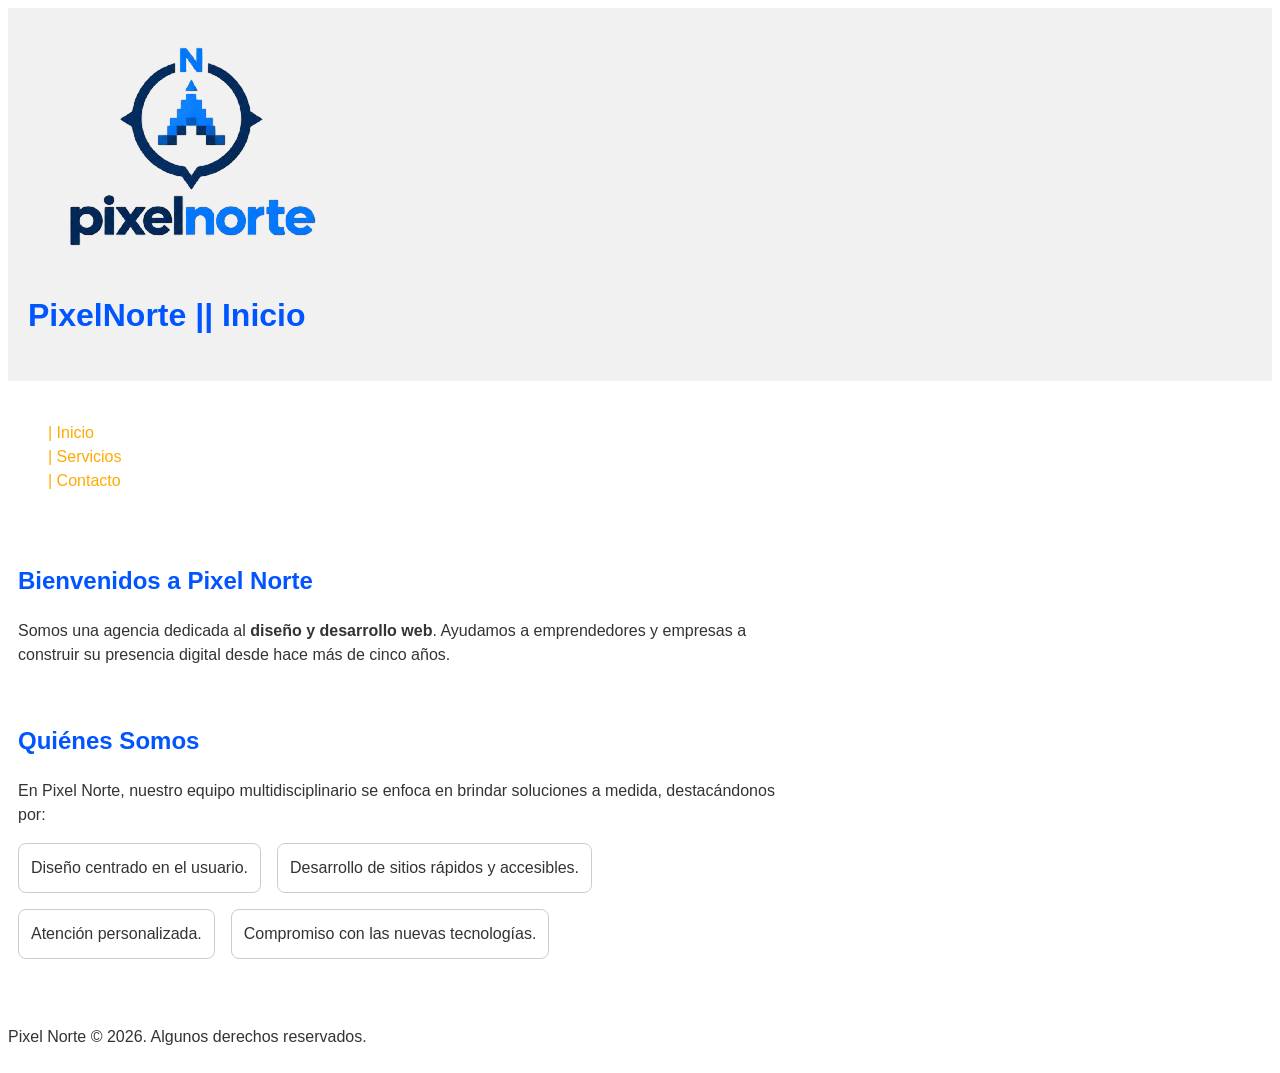
==== index.html @ 34733502 "Versión inicial del sitio de PixelNorte con estilos" ====
<!DOCTYPE html>
<html lang="es">
<head>
    <meta charset="UTF-8">
    <title>.:: Pixel Norte ::. || Inicio ||</title>
    <link rel="stylesheet" href="style.css">
</head>
<body>

    <header id="site-header">
        <img src="logo_pixel_norte.png" alt="Logo de Pixel Norte">
        <h1>PixelNorte || Inicio</h1>
    </header>

    <nav id="nav-principal">
        <ul>
            <li><a href="index.html">| Inicio </a></li>
            <li><a href="servicios.html">| Servicios</a></li>
            <li><a href="contacto.html">| Contacto </a></li>
        </ul>
    </nav>

    <main>
        <section id="bienvenida">
            <h2>Bienvenidos a Pixel Norte</h2>
            <p>Somos una agencia dedicada al <strong>diseño y desarrollo web</strong>. Ayudamos a emprendedores y empresas a construir su presencia digital desde hace más de cinco años.</p>
        </section>

        <section id="quienes-somos">
            <h2>Quiénes Somos</h2>
            <p>En Pixel Norte, nuestro equipo multidisciplinario se enfoca en brindar soluciones a medida, destacándonos por:</p>
            <ul>
                <li>Diseño centrado en el usuario.</li>
                <li>Desarrollo de sitios rápidos y accesibles.</li>
                <li>Atención personalizada.</li>
                <li>Compromiso con las nuevas tecnologías.</li>
            </ul>
        </section>
    </main>

    <footer id="site-footer">
        <p>Pixel Norte &copy; 2026. Algunos derechos reservados.</p>
    </footer>

</body>
</html>
---- style.css ----
/* Paleta PixelNorte
Principal: #f1f1f1
Secundario: #ffaa00
*/

* {
    box-sizing: border-box;
}

body {
    font-family: sans-serif;
    line-height: 1.5;
    color: #333;
    display: grid;
    grid-template-columns: 1fr;
    gap: 24px;
}

h1, h2 {
    color: #0055ff;
}

h1 { font-size: 2em; }
h2 { font-size: 1.5em; }

/* Header y navegación (Flexbox) */
#site-header {
    background-color: #f1f1f1;
    color: white;
    padding: 20px;
}

#nav-principal {
    display: flex;
    justify-content: space-between;
    align-items: center;
}

#nav-principal ul {
    list-style: none;
}

#nav-principal a {
    text-decoration: none;
    color: #ffaa00;
}

/* Inicio (box model + Flexbox) */
#bienvenida, #quienes-somos {
    padding: 10px;
    max-width: 800px;
}

#quienes-somos ul {
    display: flex;
    flex-wrap: wrap;
    gap: 16px;
    list-style: none;
    padding: 0;
}

#quienes-somos li {
    border: 1px solid #ccc;
    border-radius: 8px;
    padding: 12px;
}

/* Tabla */
#tabla-servicios {
    width: 100%;
    border-collapse: collapse;
}

#tabla-servicios th, #tabla-servicios td {
    padding: 10px;
    border: 1px solid #ccc;
}

#tabla-servicios th {
    background-color: #0055ff;
    color: white;
}

/* Form con Grid */
#formulario-contacto label {
    display: block;
}

#formulario-contacto input, 
#formulario-contacto select, 
#formulario-contacto textarea {
    width: 100%;
    padding: 8px;
    border: 1px solid #ccc;
    border-radius: 4px;
}

#formulario-contacto {
    display: grid;
    grid-template-columns: 1fr 1fr;
    gap: 12px;
}

#formulario-contacto .campo-ancho {
    grid-column: 1 / -1;
}
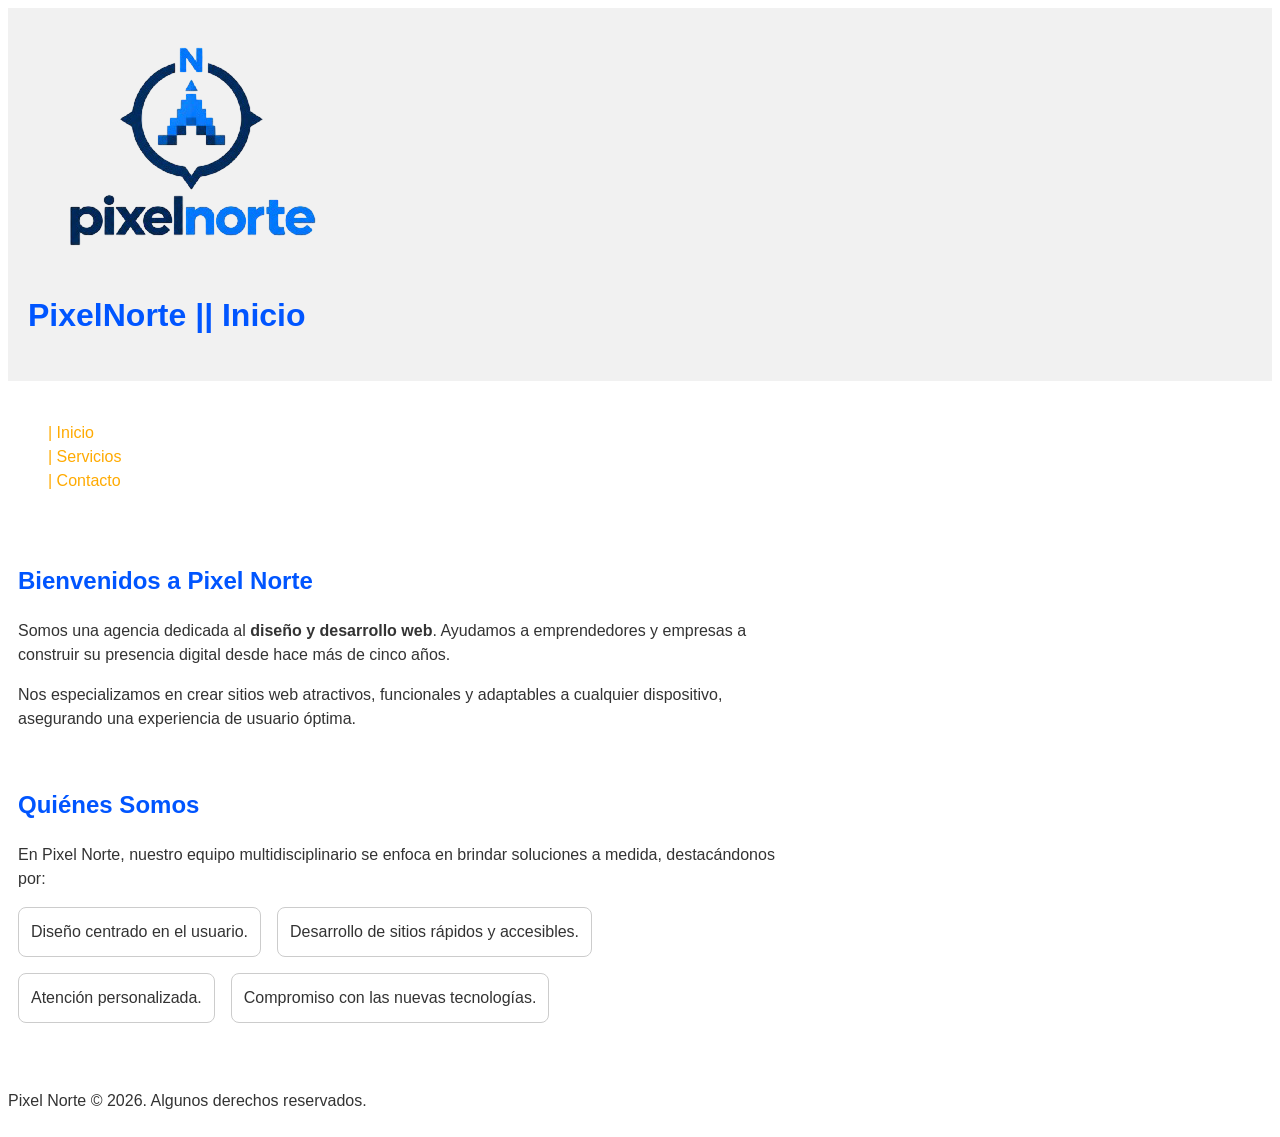
==== commit f8e6c644: "Agregar segundo parrafo seccion bienvenida" ====
--- a/index.html
+++ b/index.html
@@ -24,6 +24,7 @@
         <section id="bienvenida">
             <h2>Bienvenidos a Pixel Norte</h2>
             <p>Somos una agencia dedicada al <strong>diseño y desarrollo web</strong>. Ayudamos a emprendedores y empresas a construir su presencia digital desde hace más de cinco años.</p>
+            <p>Nos especializamos en crear sitios web atractivos, funcionales y adaptables a cualquier dispositivo, asegurando una experiencia de usuario óptima.</p>
         </section>
 
         <section id="quienes-somos">
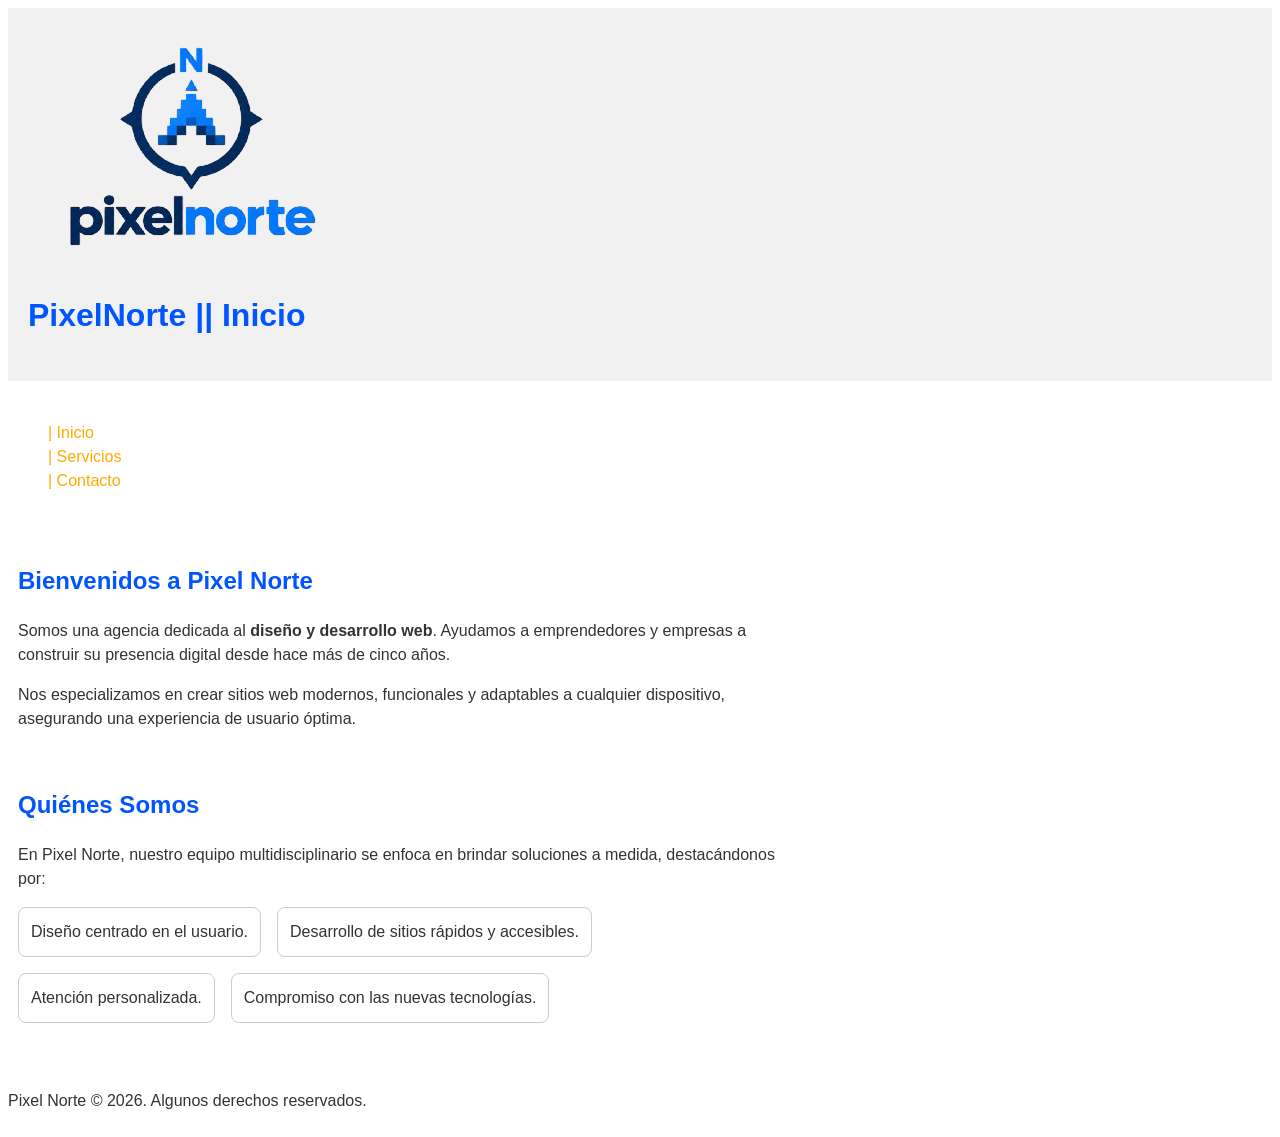
==== commit 27719d23: "agrega segundo parrafo en bienvenida" ====
--- a/index.html
+++ b/index.html
@@ -24,7 +24,7 @@
         <section id="bienvenida">
             <h2>Bienvenidos a Pixel Norte</h2>
             <p>Somos una agencia dedicada al <strong>diseño y desarrollo web</strong>. Ayudamos a emprendedores y empresas a construir su presencia digital desde hace más de cinco años.</p>
-            <p>Nos especializamos en crear sitios web atractivos, funcionales y adaptables a cualquier dispositivo, asegurando una experiencia de usuario óptima.</p>
+            <p>Nos especializamos en crear sitios web modernos, funcionales y adaptables a cualquier dispositivo, asegurando una experiencia de usuario óptima.</p>
         </section>
 
         <section id="quienes-somos">
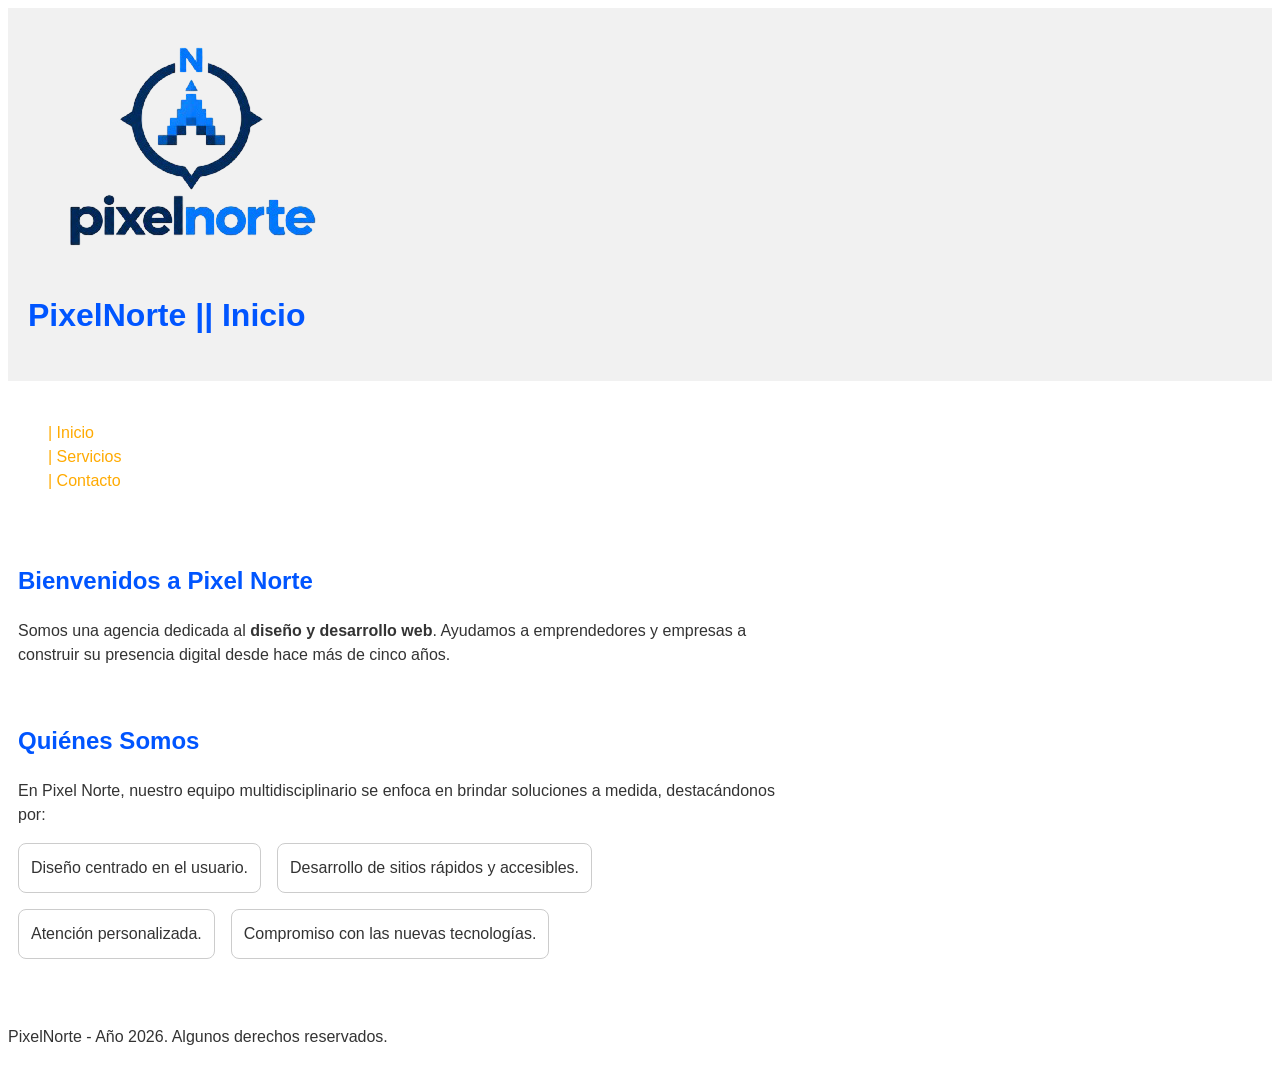
==== commit 2305d83e: "Actualizar copyleft en index" ====
--- a/index.html
+++ b/index.html
@@ -24,7 +24,6 @@
         <section id="bienvenida">
             <h2>Bienvenidos a Pixel Norte</h2>
             <p>Somos una agencia dedicada al <strong>diseño y desarrollo web</strong>. Ayudamos a emprendedores y empresas a construir su presencia digital desde hace más de cinco años.</p>
-            <p>Nos especializamos en crear sitios web modernos, funcionales y adaptables a cualquier dispositivo, asegurando una experiencia de usuario óptima.</p>
         </section>
 
         <section id="quienes-somos">
@@ -40,7 +39,7 @@
     </main>
 
     <footer id="site-footer">
-        <p>Pixel Norte &copy; 2026. Algunos derechos reservados.</p>
+        <p>PixelNorte - A&ntilde;o 2026. Algunos derechos reservados.</p>
     </footer>
 
 </body>
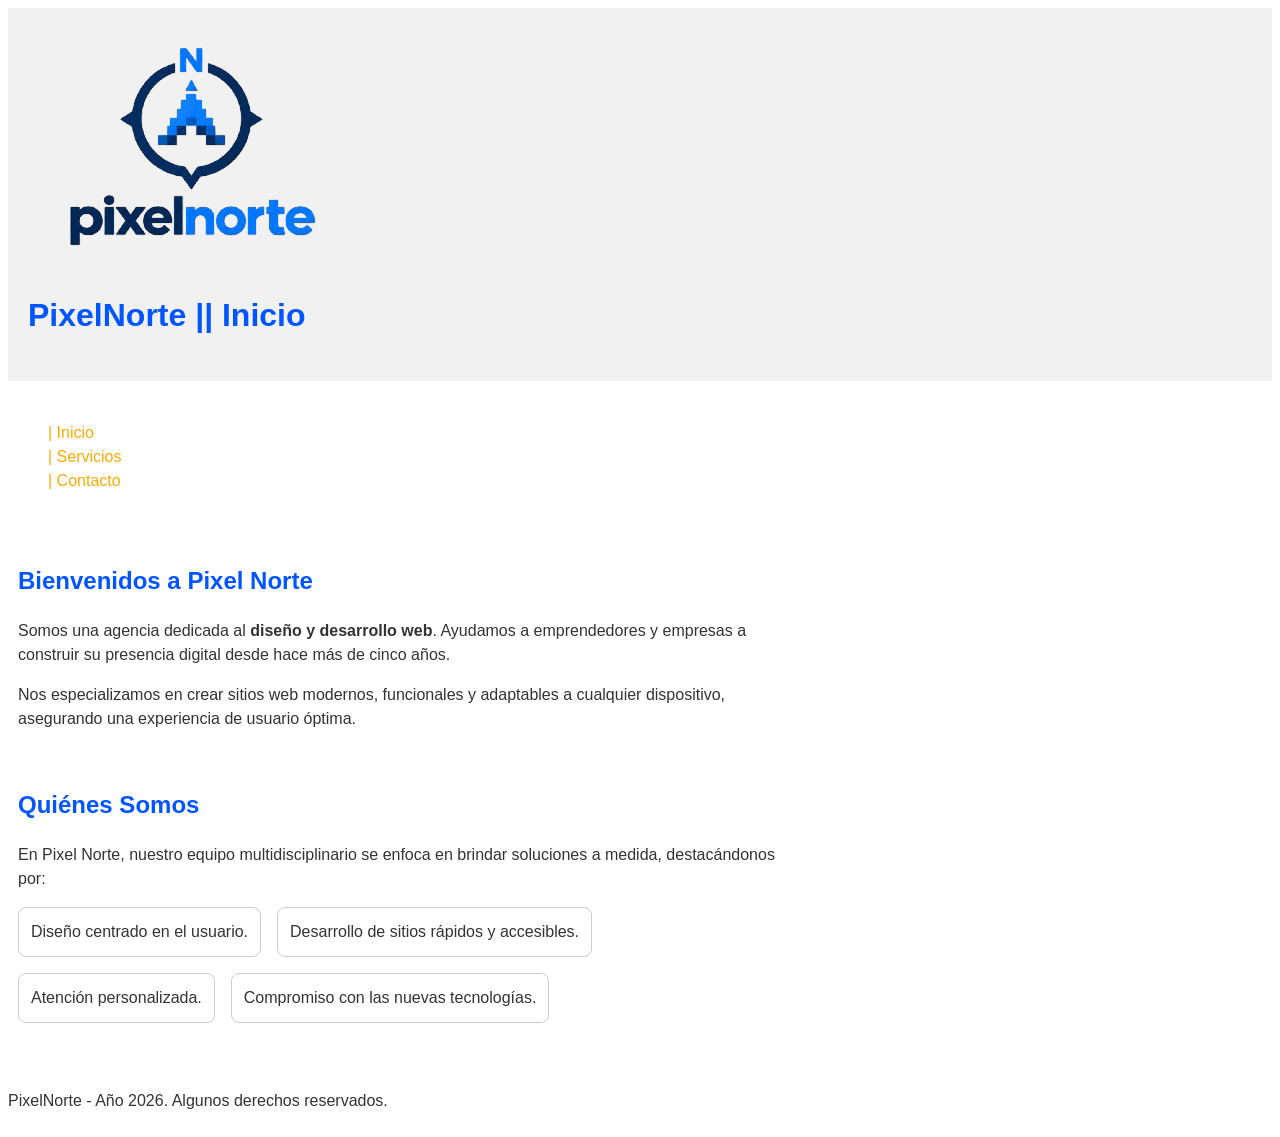
==== commit d753bb61: "Merge pull request #4 from nicont81/ramasugerida Actualizar copyleft en index.html" ====
--- a/index.html
+++ b/index.html
@@ -24,6 +24,7 @@
         <section id="bienvenida">
             <h2>Bienvenidos a Pixel Norte</h2>
             <p>Somos una agencia dedicada al <strong>diseño y desarrollo web</strong>. Ayudamos a emprendedores y empresas a construir su presencia digital desde hace más de cinco años.</p>
+            <p>Nos especializamos en crear sitios web modernos, funcionales y adaptables a cualquier dispositivo, asegurando una experiencia de usuario óptima.</p>
         </section>
 
         <section id="quienes-somos">
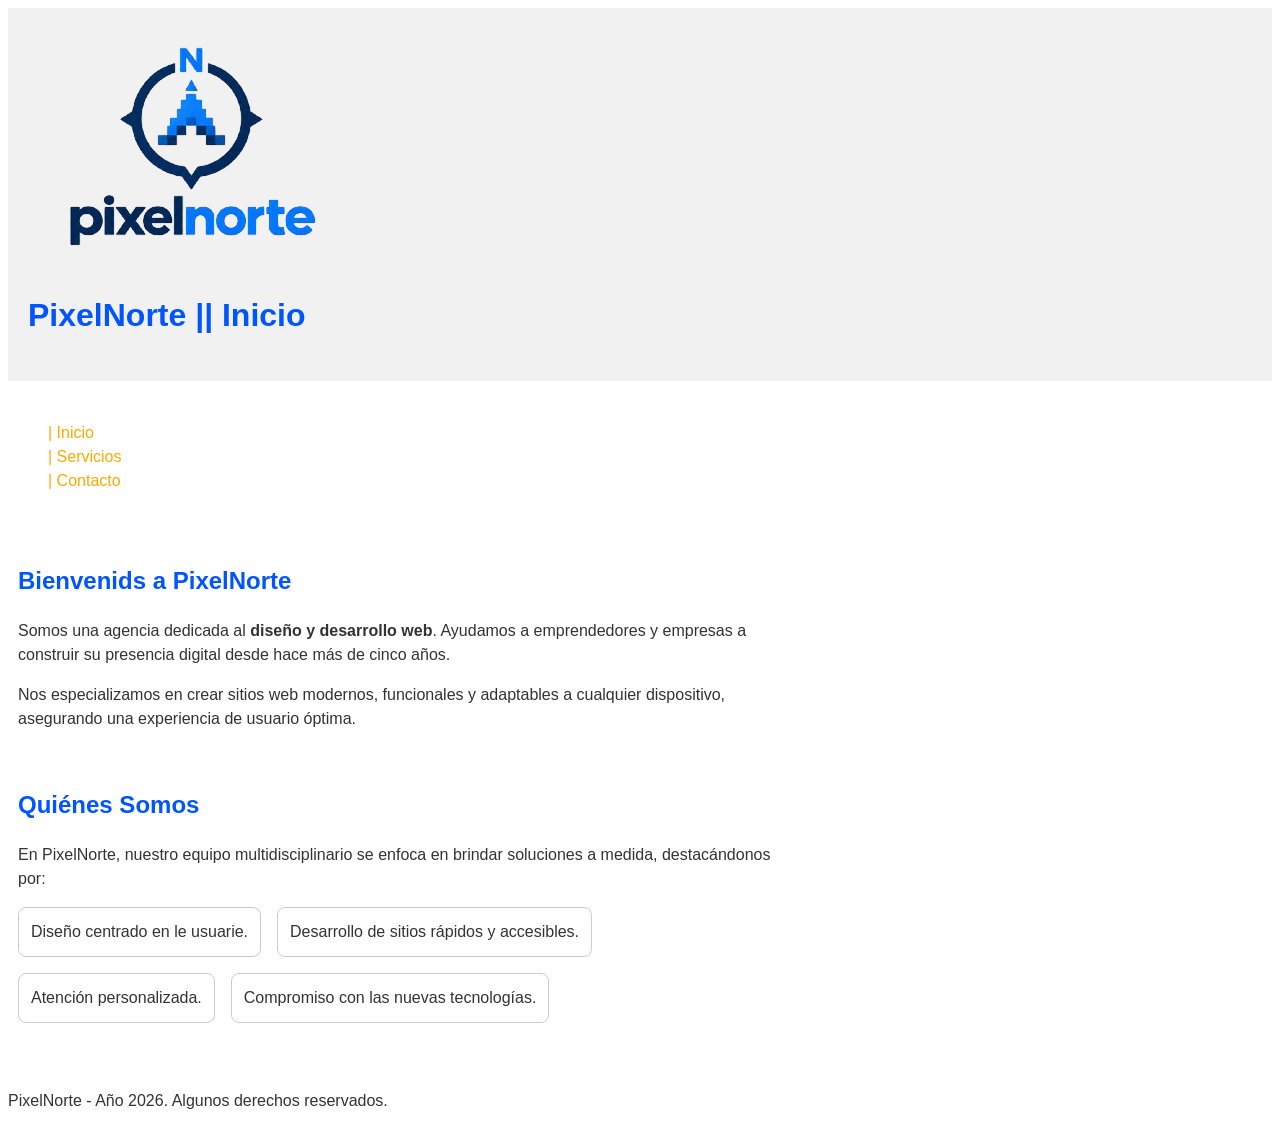
==== commit 4f1e502a: "Preparando últimas ediciones en la rama parcial para presentar" ====
--- a/index.html
+++ b/index.html
@@ -22,16 +22,16 @@
 
     <main>
         <section id="bienvenida">
-            <h2>Bienvenidos a Pixel Norte</h2>
+            <h2>Bienvenids a PixelNorte</h2>
             <p>Somos una agencia dedicada al <strong>diseño y desarrollo web</strong>. Ayudamos a emprendedores y empresas a construir su presencia digital desde hace más de cinco años.</p>
             <p>Nos especializamos en crear sitios web modernos, funcionales y adaptables a cualquier dispositivo, asegurando una experiencia de usuario óptima.</p>
         </section>
 
         <section id="quienes-somos">
             <h2>Quiénes Somos</h2>
-            <p>En Pixel Norte, nuestro equipo multidisciplinario se enfoca en brindar soluciones a medida, destacándonos por:</p>
+            <p>En PixelNorte, nuestro equipo multidisciplinario se enfoca en brindar soluciones a medida, destacándonos por:</p>
             <ul>
-                <li>Diseño centrado en el usuario.</li>
+                <li>Diseño centrado en le usuarie.</li>
                 <li>Desarrollo de sitios rápidos y accesibles.</li>
                 <li>Atención personalizada.</li>
                 <li>Compromiso con las nuevas tecnologías.</li>
--- a/style.css
+++ b/style.css
@@ -23,7 +23,7 @@
 h1 { font-size: 2em; }
 h2 { font-size: 1.5em; }
 
-/* Header y navegación (Flexbox) */
+/* Cabecera/navegación (Flexbox) */
 #site-header {
     background-color: #f1f1f1;
     color: white;
@@ -104,5 +104,3 @@
 #formulario-contacto .campo-ancho {
     grid-column: 1 / -1;
 }
-
-
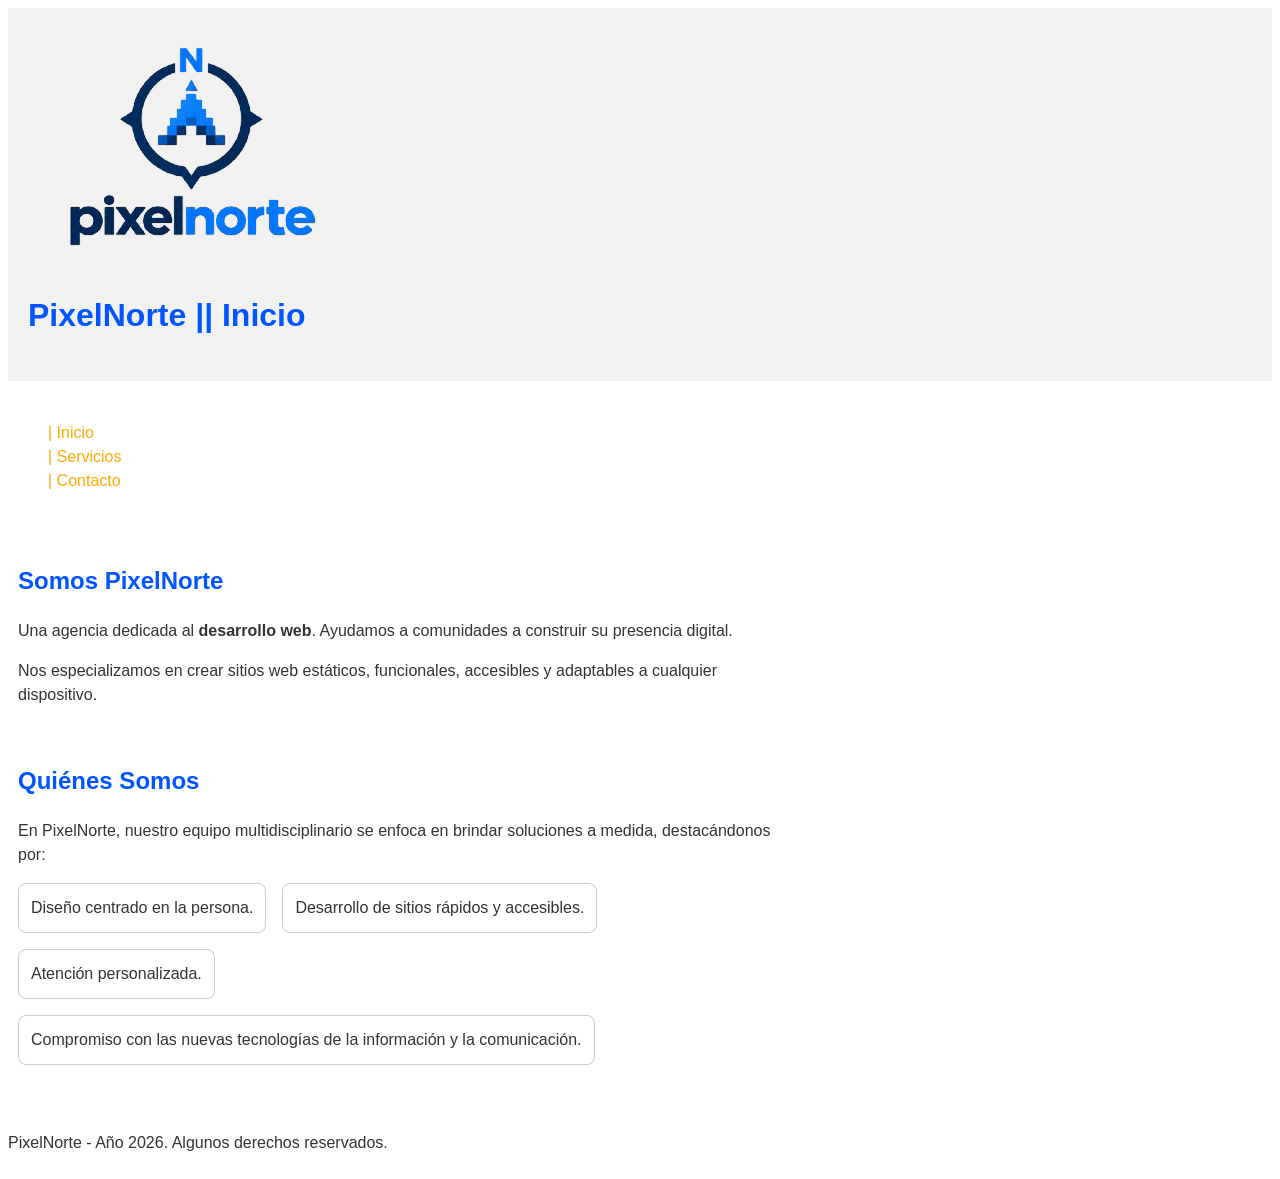
==== commit 3a5db6c9: "Preparar index para publicar del sitio de PixeNorte" ====
--- a/index.html
+++ b/index.html
@@ -2,7 +2,7 @@
 <html lang="es">
 <head>
     <meta charset="UTF-8">
-    <title>.:: Pixel Norte ::. || Inicio ||</title>
+    <title>.:: PixelNorte ::. || Inicio ||</title>
     <link rel="stylesheet" href="style.css">
 </head>
 <body>
@@ -22,19 +22,19 @@
 
     <main>
         <section id="bienvenida">
-            <h2>Bienvenids a PixelNorte</h2>
-            <p>Somos una agencia dedicada al <strong>diseño y desarrollo web</strong>. Ayudamos a emprendedores y empresas a construir su presencia digital desde hace más de cinco años.</p>
-            <p>Nos especializamos en crear sitios web modernos, funcionales y adaptables a cualquier dispositivo, asegurando una experiencia de usuario óptima.</p>
+            <h2>Somos PixelNorte</h2>
+            <p>Una agencia dedicada al <strong>desarrollo web</strong>. Ayudamos a comunidades a construir su presencia digital.</p>
+            <p>Nos especializamos en crear sitios web estáticos, funcionales, accesibles y adaptables a cualquier dispositivo.</p>
         </section>
 
         <section id="quienes-somos">
             <h2>Quiénes Somos</h2>
             <p>En PixelNorte, nuestro equipo multidisciplinario se enfoca en brindar soluciones a medida, destacándonos por:</p>
             <ul>
-                <li>Diseño centrado en le usuarie.</li>
+                <li>Diseño centrado en la persona.</li>
                 <li>Desarrollo de sitios rápidos y accesibles.</li>
                 <li>Atención personalizada.</li>
-                <li>Compromiso con las nuevas tecnologías.</li>
+                <li>Compromiso con las nuevas tecnologías de la información y la comunicación.</li>
             </ul>
         </section>
     </main>
